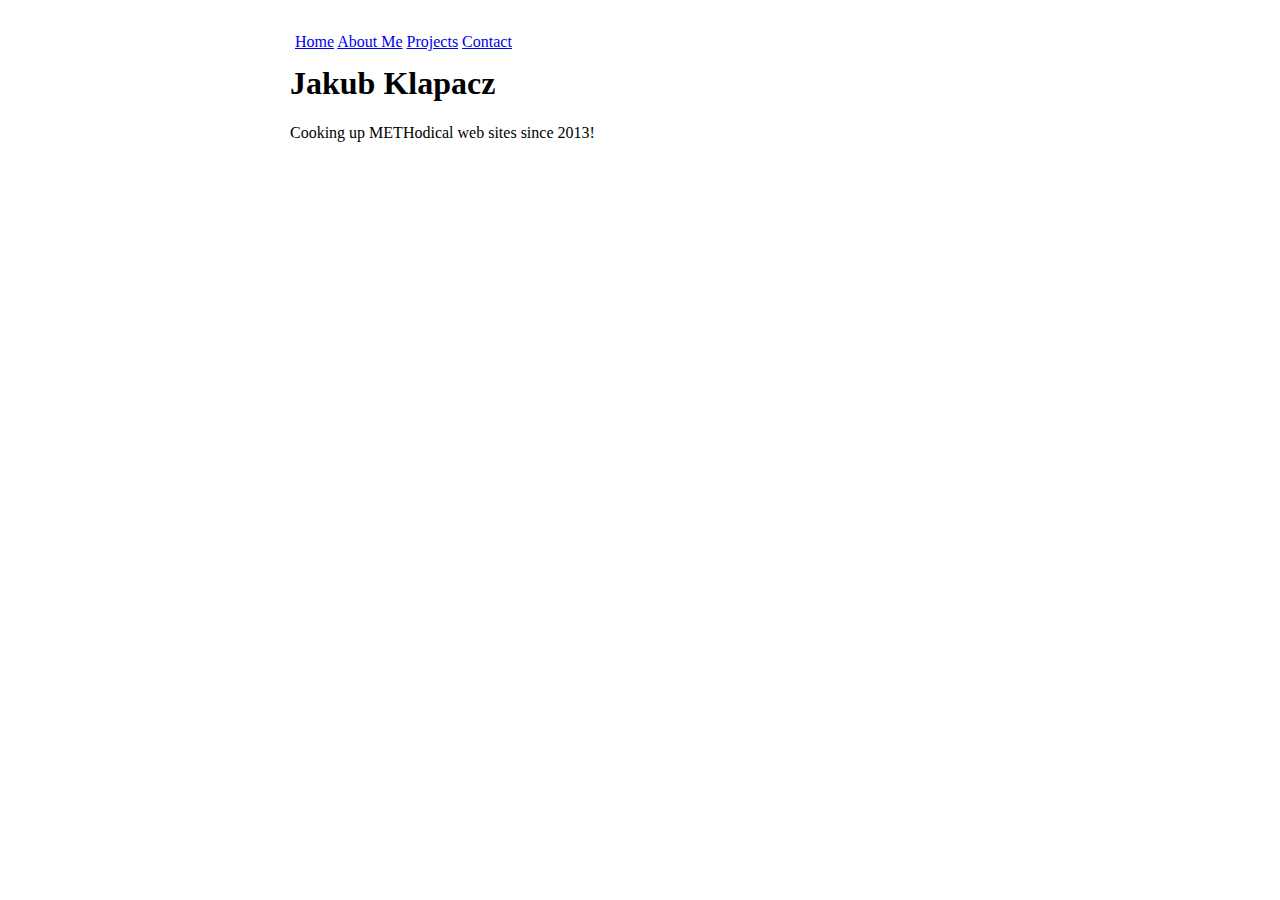
==== index.html @ a65e36a5 "1st upload" ====
<!DOCTYPE html>
<html>

<head>
	<!-- add styling to the assets/css folder-->
	<link rel="stylesheet" type="text/css" href="assets/css/portfolio.css" />
<title>Jakub Klapacz's Museum of Victory</title>
</head>

<body>
	<div class="body-center">
		<!-- navbar -->
		<span class="navbar">
			<a href="index.html">Home</a>
			<a href="aboutme.html">About Me</a>
			<a href="projects.html">Projects</a>
			<a href="contact.html">Contact</a>
		</span>
		<!-- end navbar --> 
		<br><br>


		<h1>Jakub Klapacz</h1>

		Cooking up METHodical web sites since 2013!
	</div>
	
	<!-- add javascript code to the assets/js folder-->
	<script type="text/javascript" src="assets/js/portfolio.js"></script>
</body>
</html>
---- assets/css/portfolio.css ----
@charset "utf-8";

a{color:0x0000FF !important;}
a:hover{color:0xFF3300 !important;}
a:visited{color:0xFFCCCC !important;}

.navbar
{
	float:left;
	padding:5px;
	margin-top:20px;
	display:block;
}

.clearfix
{
	clear:both;
}

.floatright 
{
	margin:5px;
	float:right;
}

.floatleft
{
	float:left;
	clear:both;
}


.body-center
{
	width: 700px ;
	margin-left: auto ;
	margin-right: auto ;
}

#profile-picture
{
	margin-left: 20px;
}
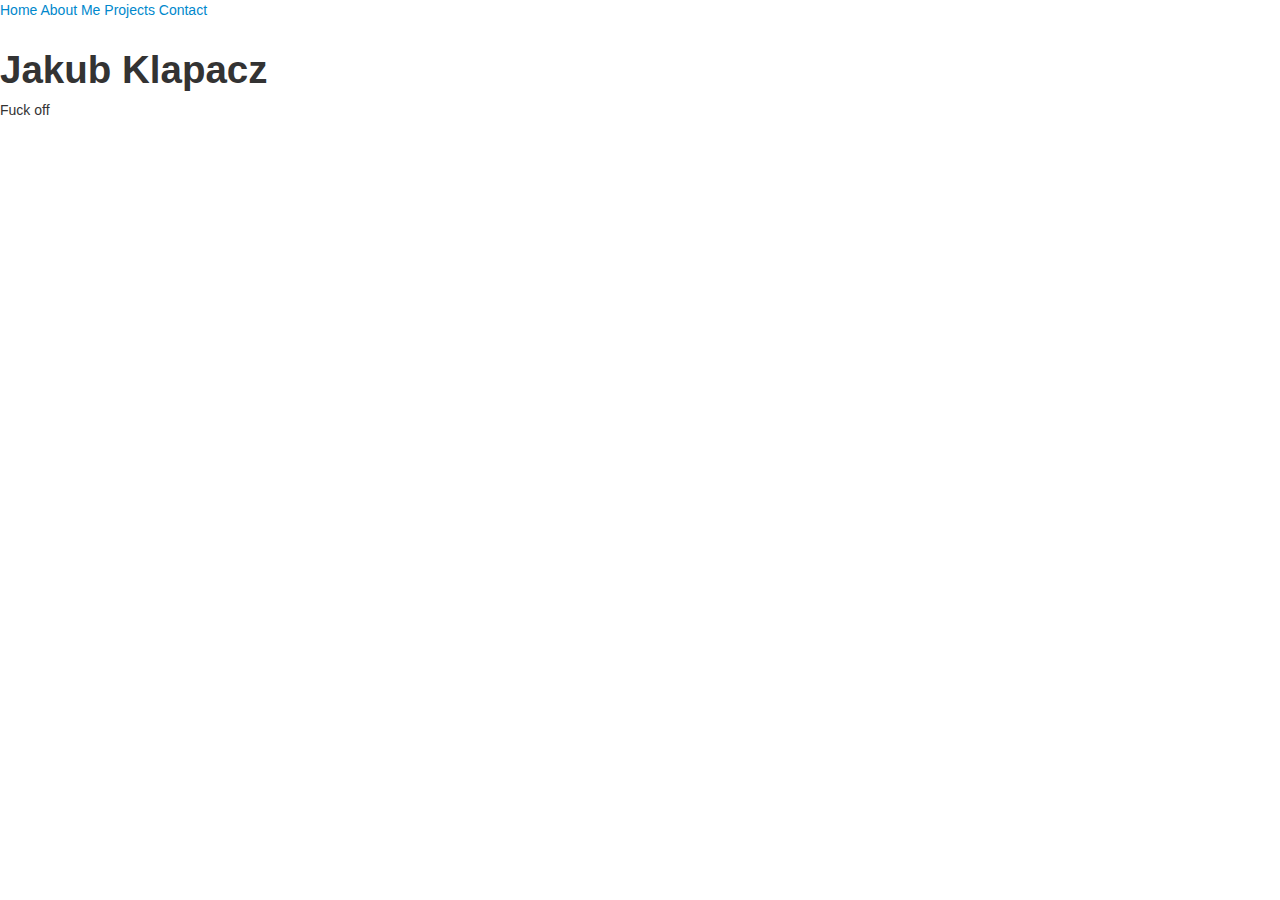
==== commit 1581b21c: "Bootstrap" ====
--- a/index.html
+++ b/index.html
@@ -3,8 +3,8 @@
 
 <head>
 	<!-- add styling to the assets/css folder-->
-	<link rel="stylesheet" type="text/css" href="assets/css/portfolio.css" />
-<title>Jakub Klapacz's Museum of Victory</title>
+	<link rel="stylesheet" type="text/css" href="assets/css/bootstrap.css" />
+<title>Jakub Klapacz</title>
 </head>
 
 <body>
@@ -22,7 +22,7 @@
 
 		<h1>Jakub Klapacz</h1>
 
-		Cooking up METHodical web sites since 2013!
+		Fuck off
 	</div>
 	
 	<!-- add javascript code to the assets/js folder-->
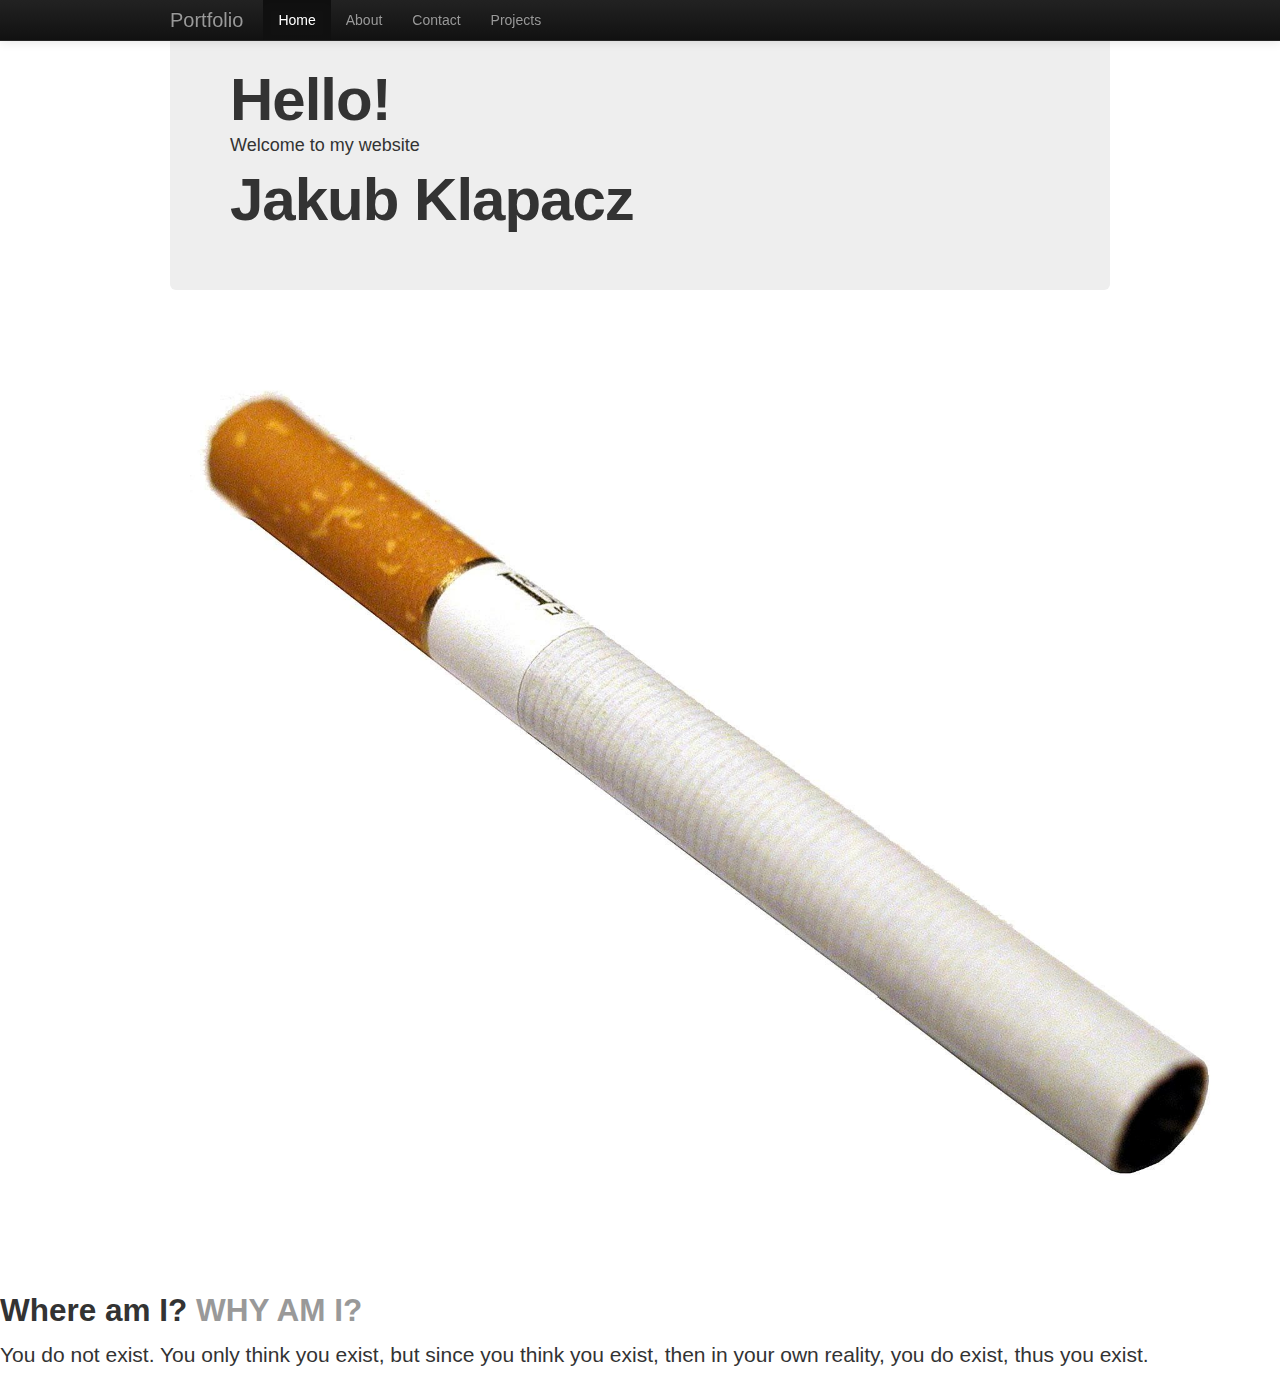
==== commit 669e1eec: "0906131646" ====
--- a/index.html
+++ b/index.html
@@ -2,30 +2,53 @@
 <html>
 
 <head>
-	<!-- add styling to the assets/css folder-->
-	<link rel="stylesheet" type="text/css" href="assets/css/bootstrap.css" />
-<title>Jakub Klapacz</title>
+	<meta charset="utf-8">
+	<title>Jakub Klapacz</title>
+	<link rel="stylesheet" type="text/css" href="assets/css/bootstrap.min.css" />
 </head>
 
 <body>
-	<div class="body-center">
-		<!-- navbar -->
-		<span class="navbar">
-			<a href="index.html">Home</a>
-			<a href="aboutme.html">About Me</a>
-			<a href="projects.html">Projects</a>
-			<a href="contact.html">Contact</a>
-		</span>
-		<!-- end navbar --> 
-		<br><br>
+	<div class="navbar navbar-inverse navbar-fixed-top">
+      <div class="navbar-inner">
+        <div class="container">
+          <button type="button" class="btn btn-navbar" data-toggle="collapse" data-target=".nav-collapse">
+            <span class="icon-bar"></span>
+            <span class="icon-bar"></span>
+            <span class="icon-bar"></span>
+          </button>
+          <a class="brand" href="#">Portfolio</a>
+          <div class="nav-collapse collapse">
+            <ul class="nav">
+              <li class="active"><a href="#">Home</a></li>
+              <li><a href="#about">About</a></li>
+              <li><a href="#contact">Contact</a></li>
+			  <li><a href="#projects">Projects</a></li>
+            </ul>
+          </div><!--/.nav-collapse -->
+        </div>
+      </div>
+    </div>
+
+	<div class="container">
+		<div class="hero-unit">
+		<h1>Hello!</h1>
+		<p>Welcome to my website</a></p>
 
 
 		<h1>Jakub Klapacz</h1>
 
-		Fuck off
+		
 	</div>
+	</div>
+	<div class="container-marketing">
+	<div class="featurette">
+        <img class="featurette-image pull-right" src="assets/img/cig.jpg">
+        <h2 class="featurette-heading">Where am I? <span class="muted">WHY AM I?</span></h2>
+        <p class="lead">You do not exist.  You only think you exist, but since you think you exist, then in your own reality, you do exist, thus you exist.</p>
+      </div>
 	
 	<!-- add javascript code to the assets/js folder-->
-	<script type="text/javascript" src="assets/js/portfolio.js"></script>
+	<script type="text/javascript" src="assets/js/bootstrap.min.js"></script>
 </body>
-</html>+</html>
+
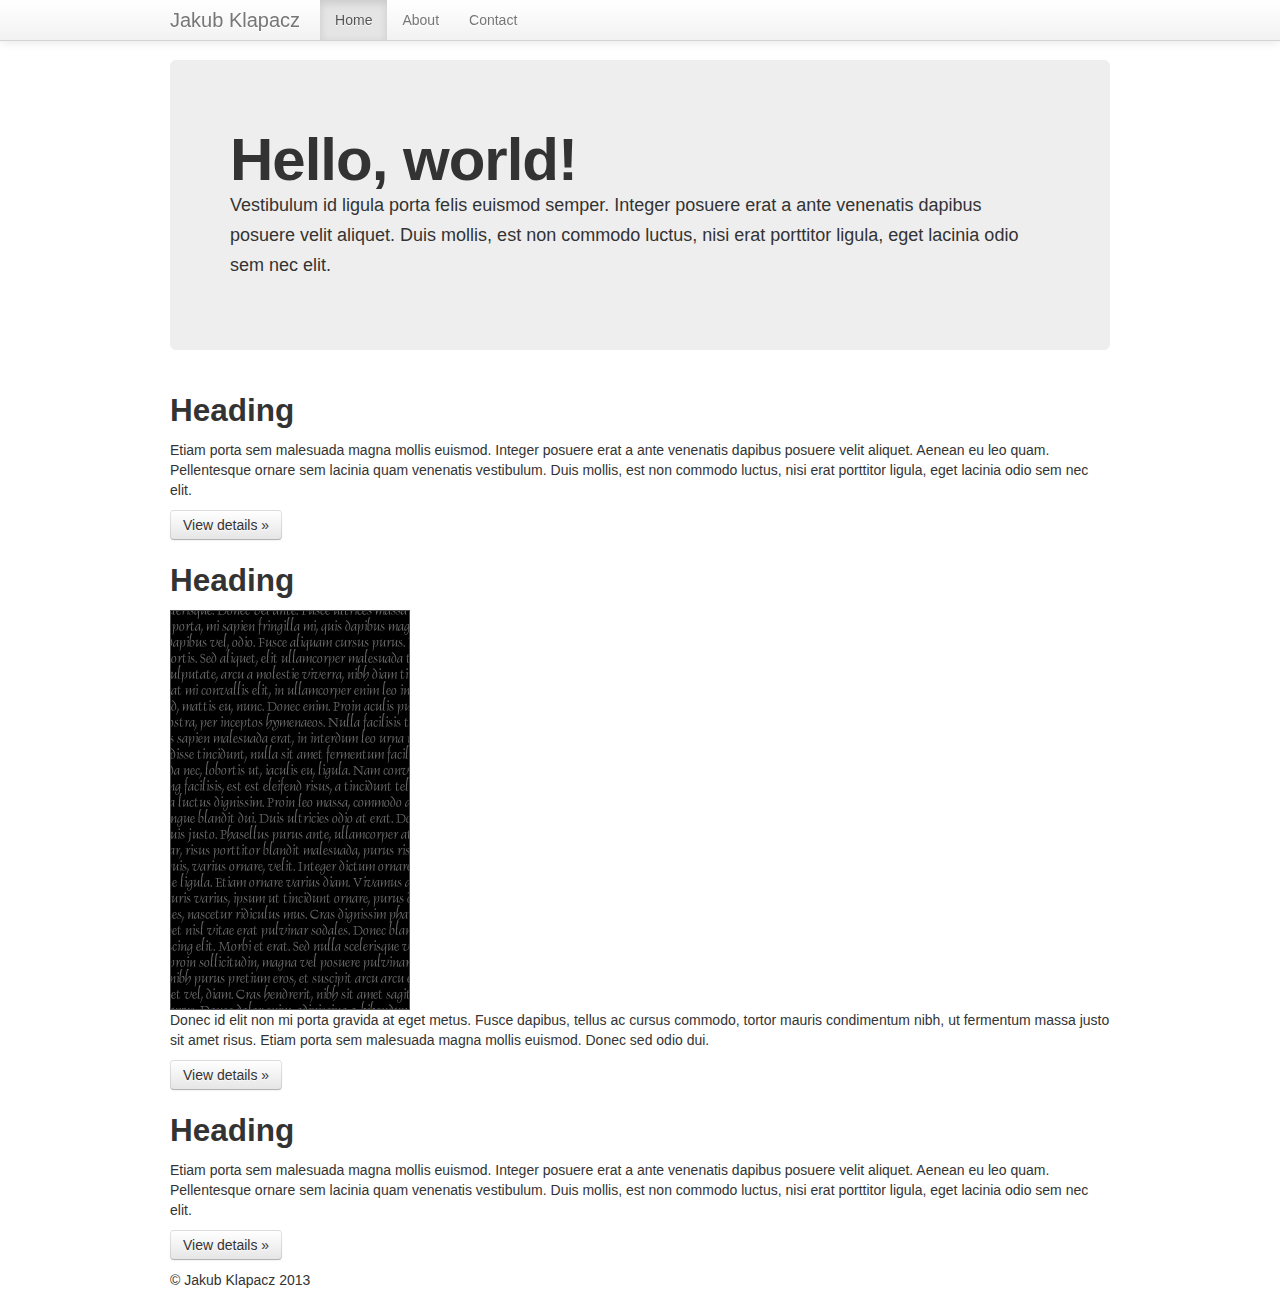
==== commit 34790a57: "more changes" ====
--- a/index.html
+++ b/index.html
@@ -1,54 +1,86 @@
 <!DOCTYPE html>
-<html>
+<html lang="en">
+  <head>
+    <meta charset="utf-8">
+    <title>Jakub Klapacz</title>
+    <meta name="description" content="">
+    <meta name="author" content="">
 
-<head>
-	<meta charset="utf-8">
-	<title>Jakub Klapacz</title>
-	<link rel="stylesheet" type="text/css" href="assets/css/bootstrap.min.css" />
-</head>
+    <!-- Le HTML5 shim, for IE6-8 support of HTML elements -->
+    <!--[if lt IE 9]>
+      <script src="http://html5shim.googlecode.com/svn/trunk/html5.js"></script>
+    <![endif]-->
 
-<body>
-	<div class="navbar navbar-inverse navbar-fixed-top">
+    <!-- Le styles -->
+    <link href="assets/css/bootstrap.css" rel="stylesheet">
+    <style type="text/css">
+      body {
+        padding-top: 60px;
+      }
+    </style>
+
+    <!-- Le fav and touch icons -->
+    <link rel="shortcut icon" href="assets/ico/favicon.ico">
+    <link rel="apple-touch-icon" href="assets/ico/apple-touch-icon.png">
+    <link rel="apple-touch-icon" sizes="72x72" href="assets/ico/apple-touch-icon-72x72.png">
+    <link rel="apple-touch-icon" sizes="114x114" href="assets/ico/apple-touch-icon-114x114.png">
+  </head>
+
+  <body>
+
+    <div class="navbar navbar-fixed-top">
       <div class="navbar-inner">
         <div class="container">
-          <button type="button" class="btn btn-navbar" data-toggle="collapse" data-target=".nav-collapse">
-            <span class="icon-bar"></span>
-            <span class="icon-bar"></span>
-            <span class="icon-bar"></span>
-          </button>
-          <a class="brand" href="#">Portfolio</a>
-          <div class="nav-collapse collapse">
-            <ul class="nav">
-              <li class="active"><a href="#">Home</a></li>
-              <li><a href="#about">About</a></li>
-              <li><a href="#contact">Contact</a></li>
-			  <li><a href="#projects">Projects</a></li>
-            </ul>
-          </div><!--/.nav-collapse -->
+          <a class="brand" href="#">Jakub Klapacz</a>
+          <ul class="nav">
+            <li class="active"><a href="#">Home</a></li>
+            <li><a href="#about">About</a></li>
+            <li><a href="#contact">Contact</a></li>
+          </ul>
         </div>
       </div>
     </div>
 
-	<div class="container">
-		<div class="hero-unit">
-		<h1>Hello!</h1>
-		<p>Welcome to my website</a></p>
+    <div class="container">
 
+      <!-- Main hero unit for a primary marketing message or call to action -->
+      <div class="hero-unit">
+        <h1>Hello, world!</h1>
+        <p>Vestibulum id ligula porta felis euismod semper. Integer posuere erat a ante venenatis dapibus posuere velit aliquet. Duis mollis, est non commodo luctus, nisi erat porttitor ligula, eget lacinia odio sem nec elit.</p>
+      </div>
 
-		<h1>Jakub Klapacz</h1>
+      <!-- Example row of columns -->
+      <div class="row">
+        <div class="span-two-thirds">
+          <h2>Heading</h2>
+          <p>Etiam porta sem malesuada magna mollis euismod. Integer posuere erat a ante venenatis dapibus posuere velit aliquet. Aenean eu leo quam. Pellentesque ornare sem lacinia quam venenatis vestibulum. Duis mollis, est non commodo luctus, nisi erat porttitor ligula, eget lacinia odio sem nec elit.</p>
+          <p><a class="btn" href="#">View details &raquo;</a></p>
+        </div>
+        <div class="span-one-third">
+          <h2>Heading</h2>
+		  <img src="assets/img/banner.gif">
+           <p>Donec id elit non mi porta gravida at eget metus. Fusce dapibus, tellus ac cursus commodo, tortor mauris condimentum nibh, ut fermentum massa justo sit amet risus. Etiam porta sem malesuada magna mollis euismod. Donec sed odio dui. </p>
+          <p><a class="btn" href="#">View details &raquo;</a></p>
+       </div>
 
-		
-	</div>
-	</div>
-	<div class="container-marketing">
-	<div class="featurette">
-        <img class="featurette-image pull-right" src="assets/img/cig.jpg">
-        <h2 class="featurette-heading">Where am I? <span class="muted">WHY AM I?</span></h2>
-        <p class="lead">You do not exist.  You only think you exist, but since you think you exist, then in your own reality, you do exist, thus you exist.</p>
       </div>
-	
-	<!-- add javascript code to the assets/js folder-->
-	<script type="text/javascript" src="assets/js/bootstrap.min.js"></script>
-</body>
+
+      <!-- Second row of columns -->
+      <div class="row">
+        <div class="span-two-thirds">
+          <h2>Heading</h2>
+          <p>Etiam porta sem malesuada magna mollis euismod. Integer posuere erat a ante venenatis dapibus posuere velit aliquet. Aenean eu leo quam. Pellentesque ornare sem lacinia quam venenatis vestibulum. Duis mollis, est non commodo luctus, nisi erat porttitor ligula, eget lacinia odio sem nec elit.</p>
+          <p><a class="btn" href="#">View details &raquo;</a></p>
+        </div>
+        
+
+      </div><!-- end of second row -->
+
+      <footer>
+        <p>&copy; Jakub Klapacz 2013</p>
+      </footer>
+
+    </div> <!-- /container -->
+
+  </body>
 </html>
-
